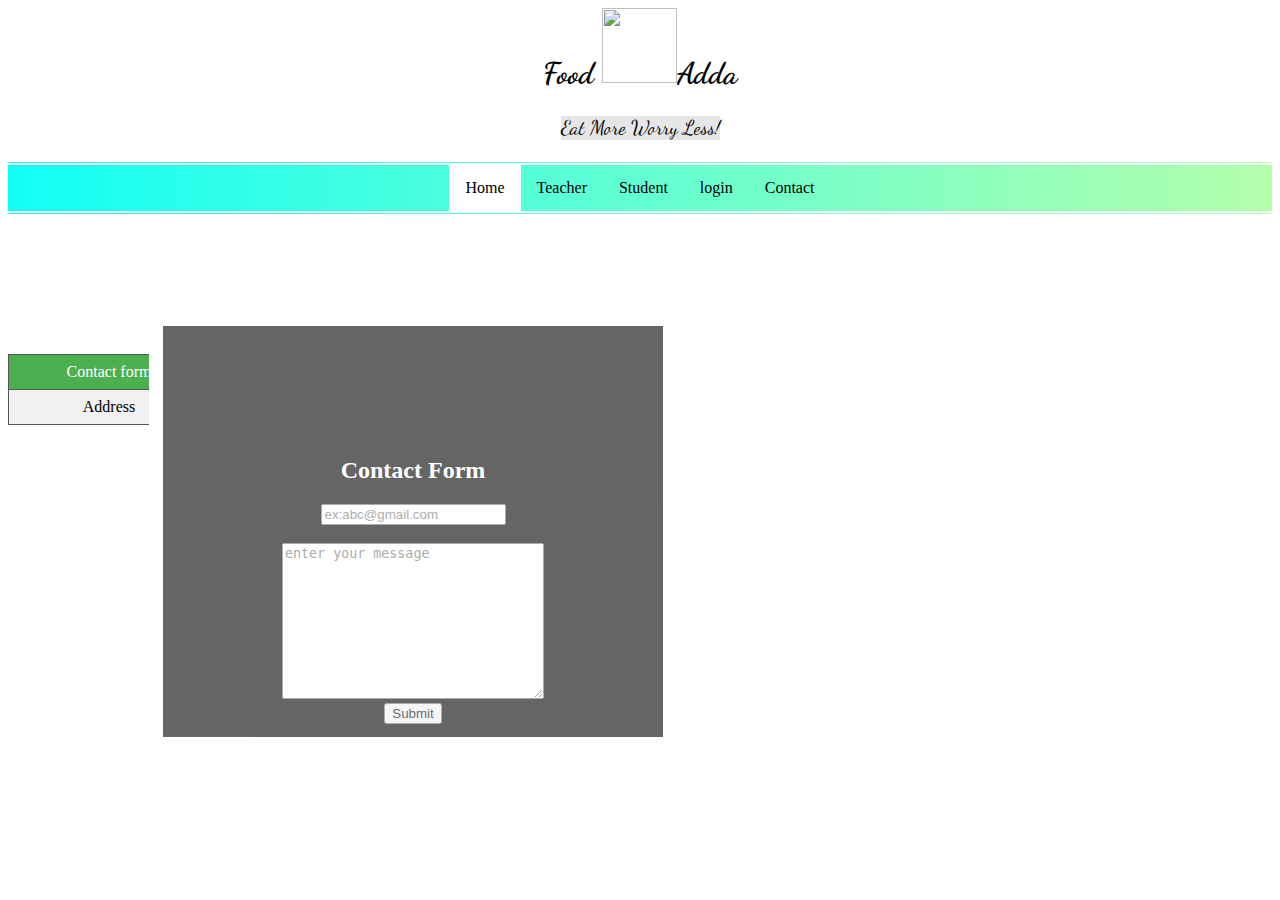
==== contact/contact1.html @ 07881613 "first commit upload" ====
<!DOCTYPE html>
<html>

<frameset rows="30%,*">
  <frame src="frame_a.html" frameborder="0"   scrolling="no" target="_self">
  <frameset cols="10%,75%" >
    <frame src="frame_b.html" noresize  frameborder="0"  scrolling="no">
    <frame src="contactform.html" name="content" noresize  frameborder="0"  scrolling="no">
  </frameset>
</frameset>

</html>
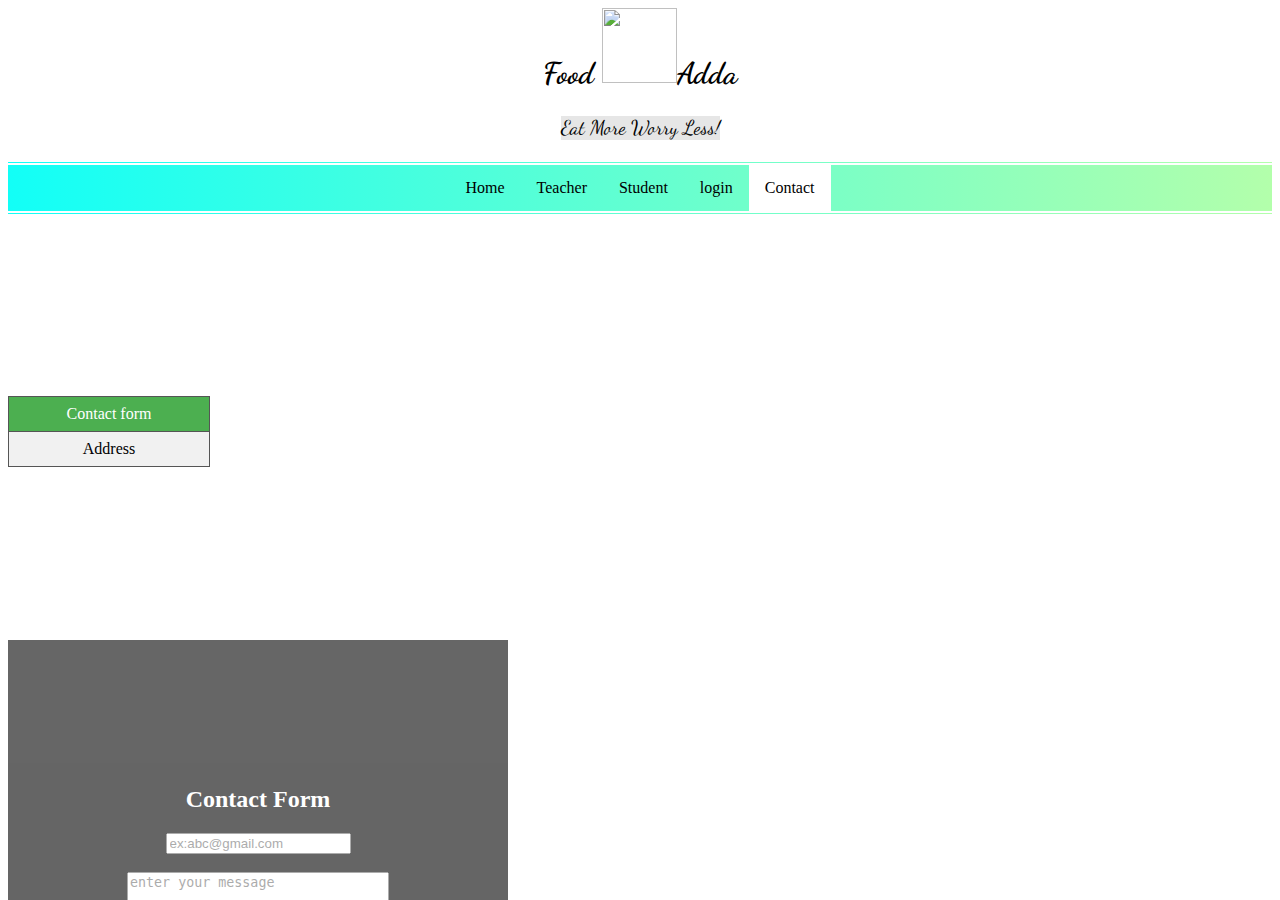
==== commit cfd4bd0c: "final update for mid term" ====
--- a/contact/contact1.html
+++ b/contact/contact1.html
@@ -1,12 +1,12 @@
 <!DOCTYPE html>
 <html>
 
-<frameset rows="30%,*">
-  <frame src="frame_a.html" frameborder="0"   scrolling="no" target="_self">
-  <frameset cols="10%,75%" >
-    <frame src="frame_b.html" noresize  frameborder="0"  scrolling="no">
-    <frame src="contactform.html" name="content" noresize  frameborder="0"  scrolling="no">
+<frameset rows="35%,30%,*"> <!--3 rows of 35, 30 remaining -->
+  <frame src="frame_a.html" frameborder="0"   scrolling="no" target="_self">  <!--menu-->
+
+    <frame src="frame_b.html" noresize  frameborder="0"  scrolling="no"> <!--menu adress contact form-->
+    <frame src="contactform.html" name="content" noresize  frameborder="0" > <!--content-->
   </frameset>
-</frameset>
+
 
 </html>